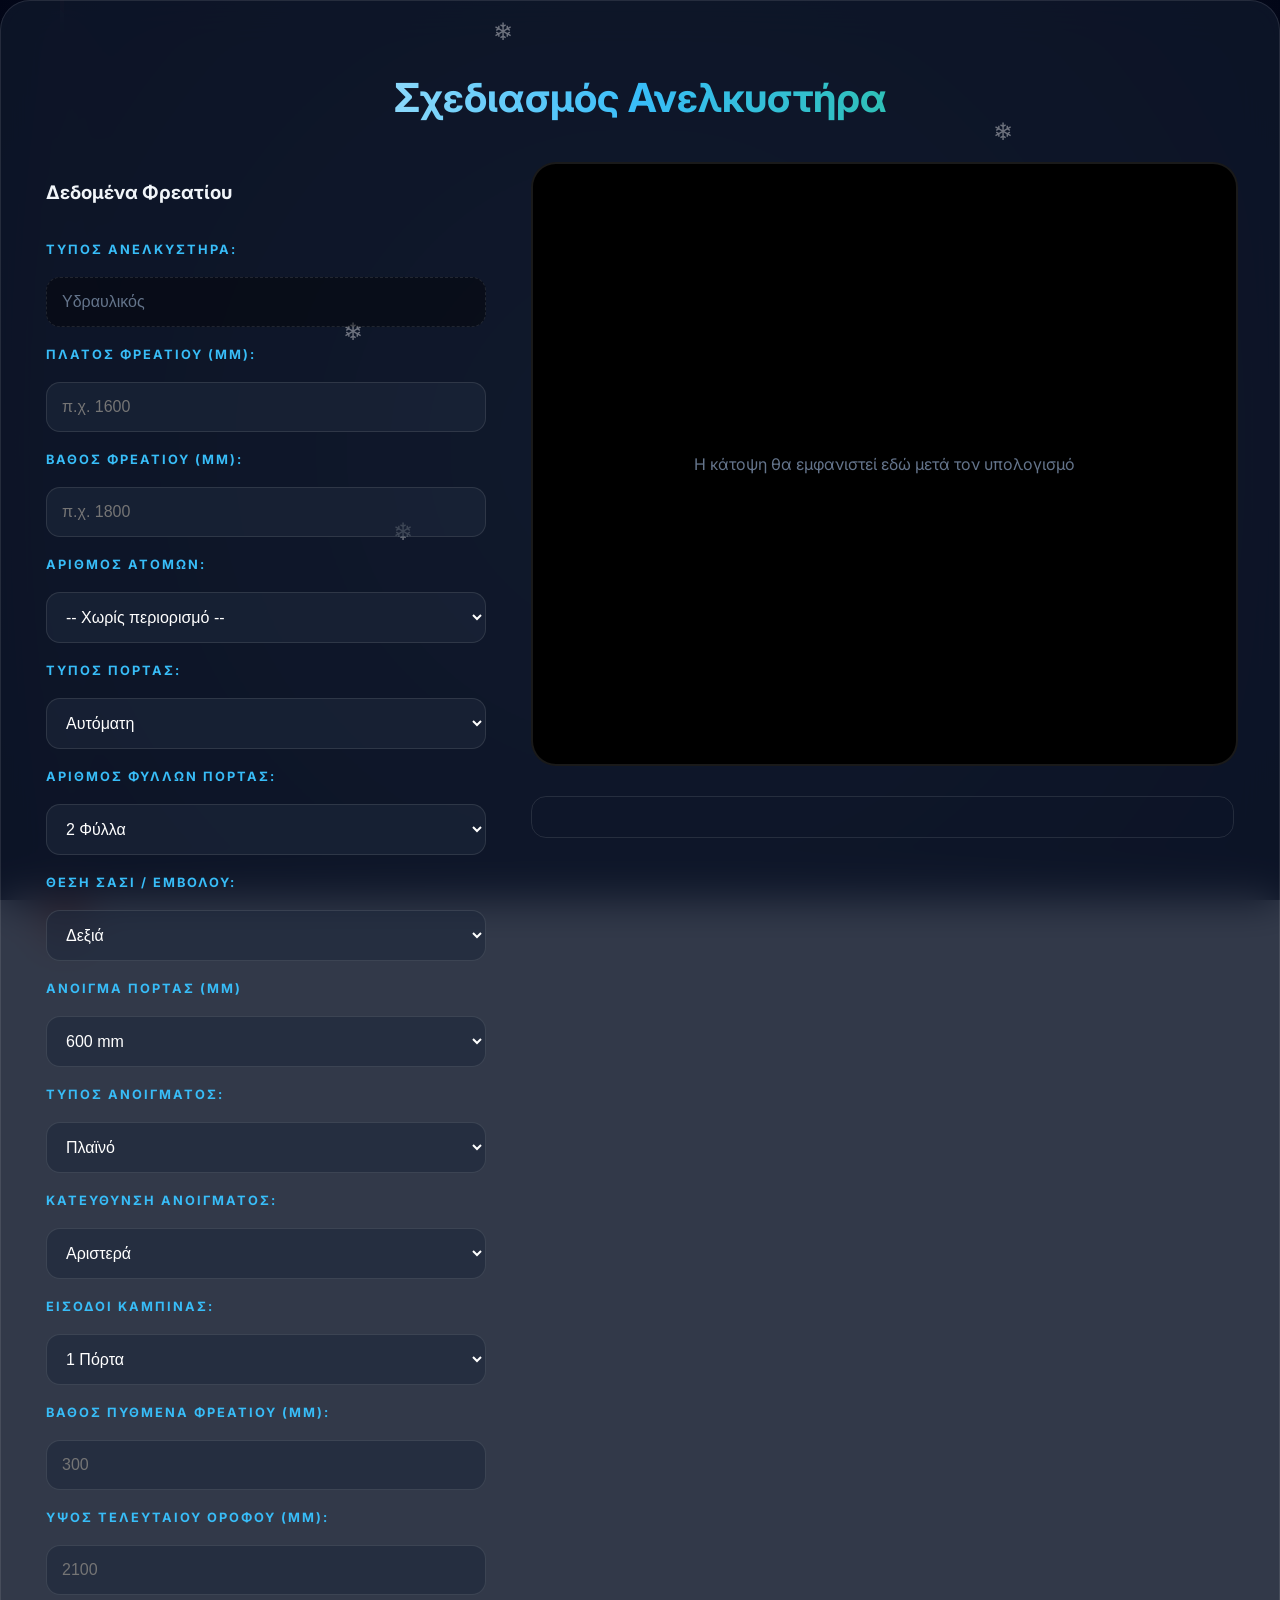
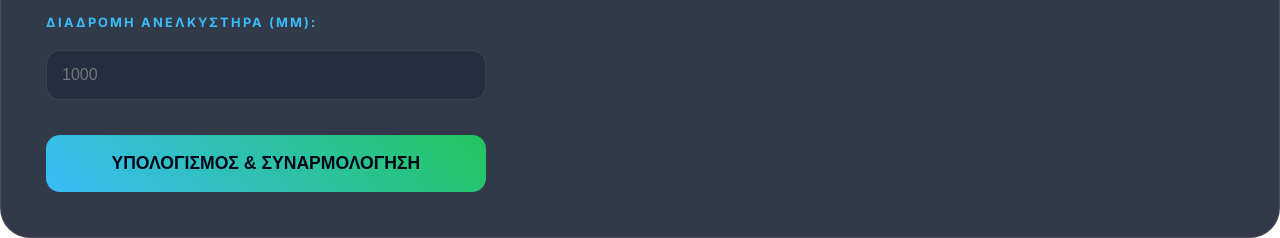
==== frontend/index.html @ 11ab0d89 "Fix: Σωστό κεντράρισμα, συγχρονισμός τοίχου και υπολογισμός πάχους για τη 2η (γωνιακή) πόρτα" ====
<!DOCTYPE html>
<html lang="el">
<head>
    <meta charset="UTF-8">
    <title>Elevator Solver CAD</title>
    <link rel="stylesheet" href="style.css?v=1.1">
</head>
<body>
    <div class="container"> <!-- oi klaseis pou edwsa sto css-->
        <h1>Σχεδιασμός Ανελκυστήρα</h1>
        
        <div class="main-layout">
            <section class="inputs">
                <h3>Δεδομένα Φρεατίου</h3>
                <label>Τύπος Ανελκυστήρα:</label>
                <input type="text" value="Υδραυλικός" readonly class="locked-input">
                
                <label>Πλάτος Φρεατίου (mm):</label>
                <input type="number" id="shaftWidth" placeholder="π.χ. 1600">

                <label>Βάθος Φρεατίου (mm):</label> <!-- gia asfaleia <label for="shaftWidth">Πλάτος Φρεατίου (mm):</label> -->
                <input type="number" id="shaftDepth" placeholder="π.χ. 1800">

                <label>Αριθμός Ατόμων:</label>
                <select id="atomaCount">
                    <option value="">-- Χωρίς περιορισμό --</option>
                    <option value="2">2 Άτομα (150 kg)</option>
                    <option value="3">3 Άτομα (225 kg)</option>
                    <option value="4">4 Άτομα (300 kg)</option>
                    <option value="5">5 Άτομα (375 kg)</option>
                    <option value="6">6 Άτομα (450 kg)</option>
                    <option value="7">7 Άτομα (525 kg)</option>
                    <option value="8">8 Άτομα (600 kg)</option>
                    <option value="9">9 Άτομα (675 kg)</option>
                    <option value="10">10 Άτομα (750 kg)</option>
                    <option value="11">11 Άτομα (825 kg)</option>
                    <option value="12">12 Άτομα (900 kg)</option>
                    <option value="13">13 Άτομα (975 kg)</option>
                    <option value="14">14 Άτομα (1050 kg)</option>
                </select>

                <label>Τύπος Πόρτας:</label>
                <select id="doortype">
                    <option value="automatic">Αυτόματη</option>
                    <option value="semi_automatic">Ημιαυτόματη</option>
                </select>

                <label>Αριθμός Φύλλων Πόρτας:</label>
                <select id="doorLeaves" onchange="updateDoorLogic()">
                    <option value="2">2 Φύλλα</option>
                    <option value="3">3 Φύλλα</option>
                    <option value="4">4 Φύλλα</option>
                </select>


                <label>Θέση Σασί / Εμβόλου:</label>
                <select id="thesi_sassi">
                <option value="right">Δεξιά</option>
                <option value="side">Αριστερά</option>
                <option value="rear">Πίσω</option>
                </select>

                

                <label>Άνοιγμα Πόρτας (mm)</label>
                <select id="doorOpening">
                    </select>

                <label>Τύπος Ανοίγματος:</label>
                <select id="tuposAnoigmatos">
                </select>

                <label>Κατεύθυνση Ανοίγματος:</label>
                <select id="kateuthinsiAnoigmatos">
                <option value="Αριστερά">Αριστερά</option>
                <option value="Δεξιά">Δεξιά</option>
                </select>

                <label>Είσοδοι Καμπίνας:</label>
                <select id="cabinDoors">
                <option value="1">1 Πόρτα</option>
                <option value="2_opposite">2 Πόρτες (διαμπερές)</option>
                <option value="2_gwniako">2 Πόρτες (γωνιακό)</option>
                </select>
                
                <div id="secondDoorPosContainer" style="display: none; margin-top: 10px;">
                    <label>Πλευρά 2ης πόρτας:</label>
                    <select id="secondDoorPosition">
                        <option value="left">Αριστερά</option>
                        <option value="right">Δεξιά</option>
                    </select>

                    <label>Άνοιγμα 2ης πόρτας προς:</label>
                    <select id="secondDoorDir">
                        <option value="panw">Προς Πάνω</option>
                        <option value="katw">Προς Κάτω</option>
                    </select>
                </div>

                <label>Βάθος Πυθμένα Φρεατίου (mm):</label>
                <input type="number" id="vathos_puthmena" placeholder="300">

                <label>Ύψος Τελευταίου Ορόφου (mm):</label>
                <input type ="number" id="ipsos_tel_orofou" placeholder="2100">

                <label>Διαδρομή Ανελκυστήρα (mm):</label>
                <input type="number" id="diadromi_anelkistira" placeholder="1000">
              

                <button onclick="solveElevator()">Υπολογισμός & Συναρμολόγηση</button>
            </section>

           <section class="drawing-area">
                <div id="elevator-plan-container" style="width: 100%; min-height: 600px; background: #000; border-radius: 25px; display: flex; justify-content: center; align-items: center; overflow: hidden; border: 2px solid var(--border-color); margin-bottom: 20px;">
                    <p style="color: #64748b;">Η κάτοψη θα εμφανιστεί εδώ μετά τον υπολογισμό</p>
                </div>

                <div id="side-view-container" style="width: 100%; min-height: 800px; background: #000; border-radius: 25px; display: flex; justify-content: center; align-items: center; overflow: hidden; border: 2px solid var(--border-color); margin-bottom: 20px; display: none;">
                    <p id="side-view-placeholder" style="color: #64748b;">Η πλάγια όψη θα εμφανιστεί εδώ</p>
                    <svg id="elevator-svg-side" width="100%" height="100%"></svg>
                </div>

                <div id="resultsTable"></div>
            </section>
        </div>
    </div>

    <script src="app.js"></script>
    <script src="sideView.js"></script> </body>
</html>
---- frontend/style.css ----
/* =========================================
   1. ΓΡΑΜΜΑΤΟΣΕΙΡΑ & ΚΕΝΤΡΙΚΕΣ ΜΕΤΑΒΛΗΤΕΣ
   ========================================= */
@import url('https://fonts.googleapis.com/css2?family=Inter:wght@300;400;600;700&display=swap');

:root {
    --bg-gradient: radial-gradient(circle at center, #1e293b 0%, #020617 100%);
    --card-bg: rgba(15, 23, 42, 0.85); /* Glassmorphism εφέ */
    --accent: #38bdf8;                /* Γαλάζιο Neon */
    --accent-glow: rgba(56, 189, 248, 0.3);
    --text: #f1f5f9;
    --input-bg: rgba(30, 41, 59, 0.6);
    --border-color: rgba(255, 255, 255, 0.1);
    --xmas-red: #ef4444;
    --xmas-green: #22c55e;
}

/* =========================================
   2. ΧΡΙΣΤΟΥΓΕΝΝΙΑΤΙΚΟ BACKGROUND (ANIMATIONS)
   ========================================= */

/* Κάθετος οδηγός στυλ Candy Cane (Γλειφιτζούρι) */
body::before {
    content: "";
    position: fixed;
    top: 0;
    left: 60px;
    width: 4px;
    height: 100%;
    background: repeating-linear-gradient(
        45deg,
        var(--xmas-red) 0px,
        var(--xmas-red) 15px,
        var(--text) 15px,
        var(--text) 30px
    );
    z-index: -1;
    opacity: 0.2;
}

/* Το Ασανσέρ-Δώρο που κινείται */
body::after {
    content: "🎁";
    font-size: 30px;
    position: fixed;
    left: 46px;
    z-index: -1;
    filter: drop-shadow(0 0 15px var(--xmas-red));
    animation: elevatorMove 10s ease-in-out infinite;
}

/* Χιονόπτωση στο παρασκήνιο */
.container::after {
    content: "❄";
    position: fixed;
    top: -10%;
    left: 15%;
    font-size: 24px;
    color: white;
    opacity: 0.4;
    z-index: -2;
    /* Δημιουργία πολλαπλών νιφάδων με σκιές */
    text-shadow: 
        300px 200px white, 600px 400px white, 900px 100px white, 
        200px 700px white, 500px 900px white, 800px 300px white,
        150px 500px white, 750px 800px white;
    animation: snowFall 12s linear infinite;
}

@keyframes snowFall {
    from { transform: translateY(-10vh) rotate(0deg); }
    to { transform: translateY(110vh) rotate(360deg); }
}

@keyframes elevatorMove {
    0% { top: -60px; transform: scale(1); }
    45% { top: 85%; transform: scale(1.2) rotate(10deg); }
    55% { top: 85%; transform: scale(1.2) rotate(-10deg); }
    100% { top: -60px; transform: scale(1); }
}

/* =========================================
   3. ΒΑΣΙΚΟ STYLE ΣΕΛΙΔΑΣ & LAYOUT
   ========================================= */
body {
    font-family: 'Inter', sans-serif;
    background: var(--bg-gradient);
    background-attachment: fixed;
    color: var(--text);
    min-height: 100vh;
    display: flex;
    justify-content: center;
    align-items: center;
    margin: 0;
    overflow-x: hidden;
}

/* Εφέ "επιπλέοντος" πλαισίου */
@keyframes float {
    0% { transform: translateY(0px); box-shadow: 0 25px 50px -12px rgba(0,0,0,0.7); }
    50% { transform: translateY(-12px); box-shadow: 0 35px 60px -12px var(--accent-glow); }
    100% { transform: translateY(0px); box-shadow: 0 25px 50px -12px rgba(0,0,0,0.7); }
}

.container {
    width: 95%;
    max-width: 1200px;
    background: var(--card-bg);
    backdrop-filter: blur(20px);
    border: 1px solid var(--border-color);
    border-radius: 30px;
    padding: 45px;
    animation: float 6s ease-in-out infinite;
}

h1 {
    text-align: center;
    font-size: 2.5rem;
    font-weight: 700;
    margin-bottom: 40px;
    background: linear-gradient(to right, #fff, var(--accent), var(--xmas-green));
    
    
    -webkit-background-clip: text; 
    background-clip: text;         
    
    -webkit-text-fill-color: transparent;
}

.main-layout {
    display: grid;
    grid-template-columns: 1fr 1.6fr;
    gap: 45px;
}

/* =========================================
   4. ΦΟΡΜΑ ΕΙΣΑΓΩΓΗΣ (INPUTS)
   ========================================= */
.inputs {
    display: flex;
    flex-direction: column;
    gap: 20px;
}

.inputs label {
    font-size: 0.8rem;
    text-transform: uppercase;
    letter-spacing: 2px;
    color: var(--accent);
    font-weight: 700;
}

.inputs input, .inputs select {
    background: var(--input-bg);
    border: 1px solid var(--border-color);
    padding: 15px;
    border-radius: 14px;
    color: white;
    font-size: 1rem;
    transition: all 0.3s cubic-bezier(0.4, 0, 0.2, 1);
}

.inputs input:focus, .inputs select:focus {
    outline: none;
    border-color: var(--xmas-green);
    box-shadow: 0 0 20px rgba(34, 197, 94, 0.3);
    background: rgba(30, 41, 59, 0.8);
}

.locked-input {
    background-color: rgba(0, 0, 0, 0.4) !important;
    color: #64748b !important;
    cursor: not-allowed;
    border-style: dashed !important;
}

/* Εορταστικό Κουμπί */
.inputs button {
    background: linear-gradient(45deg, var(--accent), var(--xmas-green));
    color: #020617;
    border: none;
    padding: 18px;
    border-radius: 14px;
    font-weight: 800;
    font-size: 1.1rem;
    cursor: pointer;
    margin-top: 15px;
    transition: all 0.4s ease;
    text-transform: uppercase;
}

.inputs button:hover {
    filter: brightness(1.2);
    transform: translateY(-4px) scale(1.03);
    box-shadow: 0 15px 30px var(--accent-glow);
}

.loader {
    border: 4px solid rgba(56, 189, 248, 0.1);
    border-left-color: var(--accent);
    border-radius: 50%;
    width: 50px;
    height: 50px;
    animation: spin 1s linear infinite;
    display: inline-block;
}

@keyframes spin {
    0% { transform: rotate(0deg); }
    100% { transform: rotate(360deg); }
}

canvas {
    background: #000;
    border-radius: 25px;
    border: 2px solid var(--border-color);
    box-shadow: 0 20px 40px rgba(0,0,0,0.6);
    width: 100%;
}

#resultsTable {
    margin-top: 30px;
    padding: 20px;
    background: rgba(101, 83, 91, 0);
    border-radius: 15px;
    border: 1px solid var(--border-color);
}

#elevator-plan-container svg {
    max-width: 95%;
    max-height: 95%;
    display: block;
    margin: auto;
}

/* Αν το background είναι μαύρο, κάνουμε το stroke των γραμμών άσπρο ή έντονο */
.shaft-line { stroke: #fffffff9; }
.cabin-line { stroke: #38bdf8; }
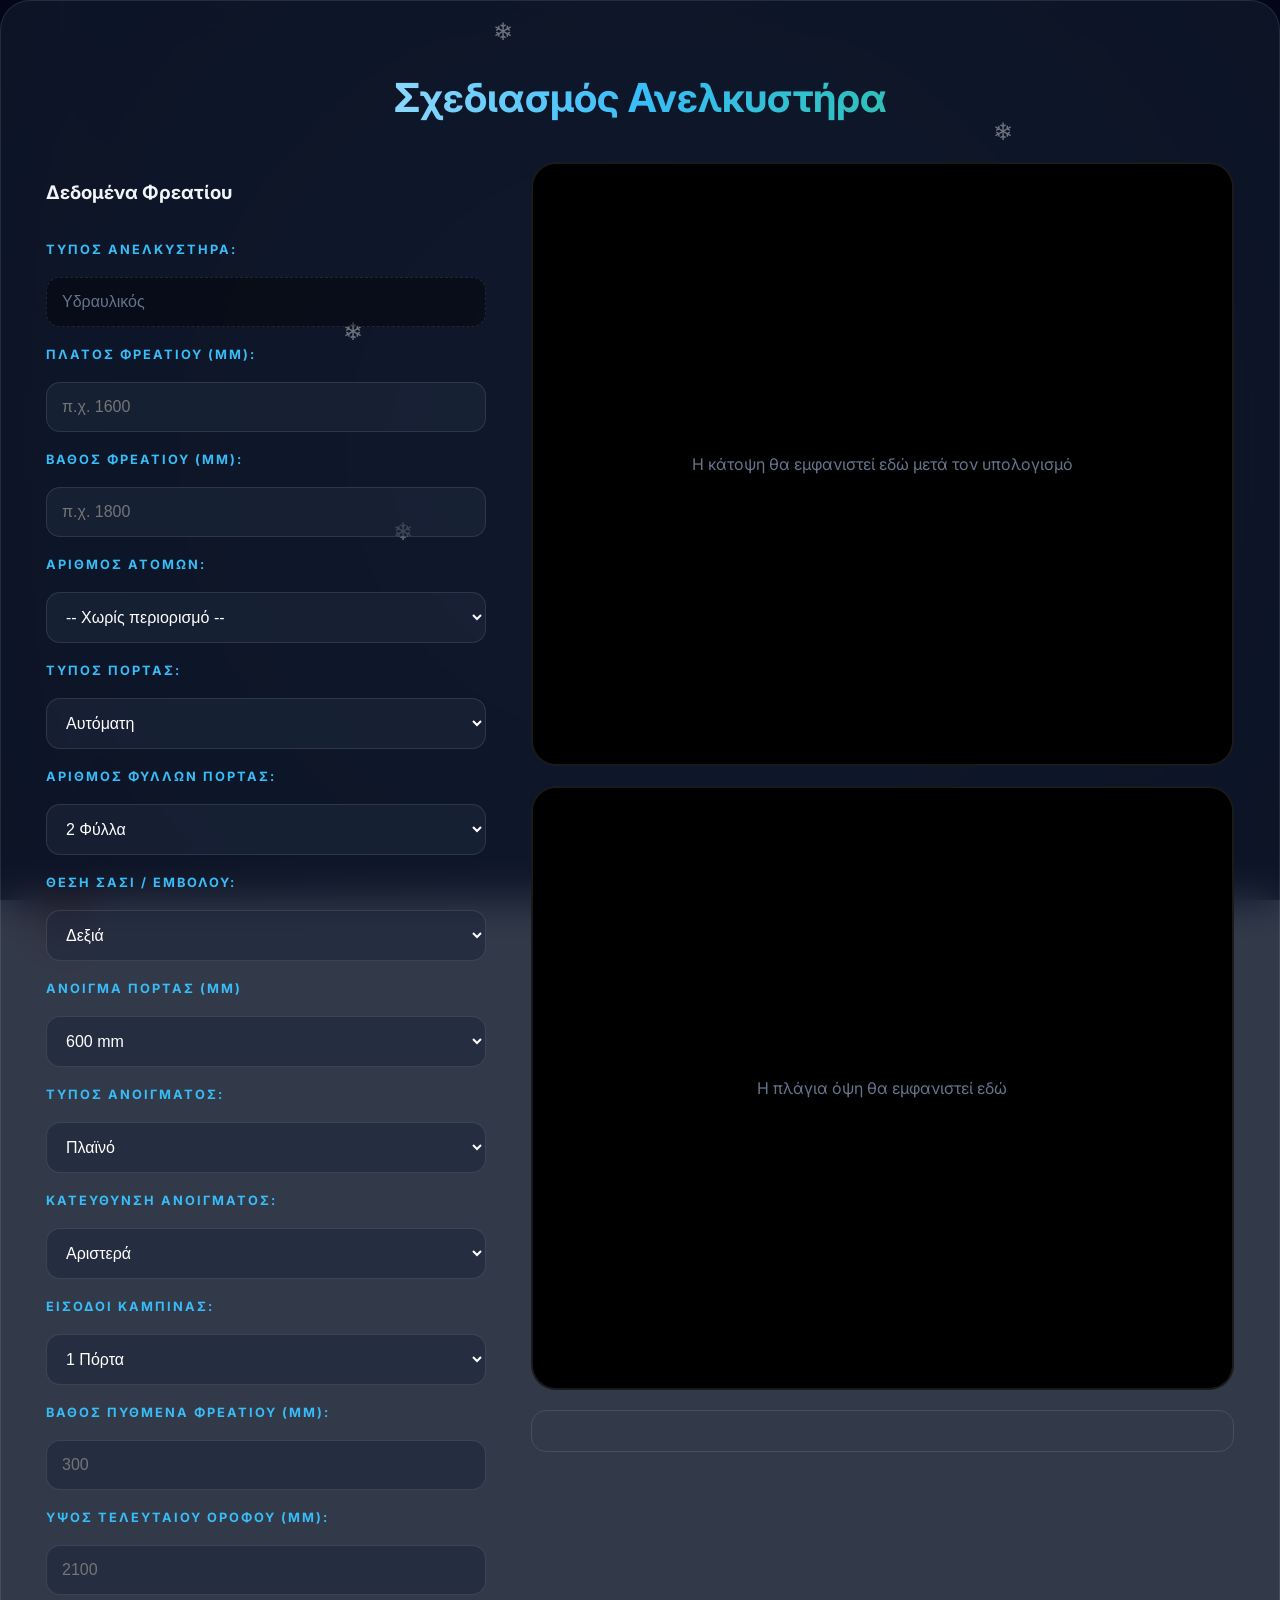
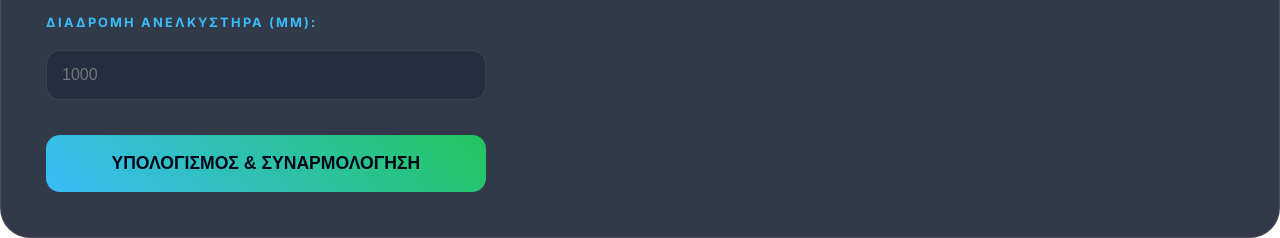
==== commit 674521ed: "Fix: Second area for plagia opsi displayed in flex-direction: column" ====
--- a/frontend/index.html
+++ b/frontend/index.html
@@ -111,16 +111,22 @@
             </section>
 
            <section class="drawing-area">
-                <div id="elevator-plan-container" style="width: 100%; min-height: 600px; background: #000; border-radius: 25px; display: flex; justify-content: center; align-items: center; overflow: hidden; border: 2px solid var(--border-color); margin-bottom: 20px;">
+                
+            <div style="display: flex; flex-direction: column; gap: 20px; width: 100%;">
+                    
+                <div id="elevator-plan-container" style="flex: 1; min-height: 600px; background: #000; border-radius: 25px; display: flex; justify-content: center; align-items: center; overflow: hidden; border: 2px solid var(--border-color);">
                     <p style="color: #64748b;">Η κάτοψη θα εμφανιστεί εδώ μετά τον υπολογισμό</p>
                 </div>
 
-                <div id="side-view-container" style="width: 100%; min-height: 800px; background: #000; border-radius: 25px; display: flex; justify-content: center; align-items: center; overflow: hidden; border: 2px solid var(--border-color); margin-bottom: 20px; display: none;">
+                <div id="side-view-container" style="flex: 1; min-height: 600px; background: #000; border-radius: 25px; display: flex; justify-content: center; align-items: center; overflow: hidden; border: 2px solid var(--border-color);">
                     <p id="side-view-placeholder" style="color: #64748b;">Η πλάγια όψη θα εμφανιστεί εδώ</p>
-                    <svg id="elevator-svg-side" width="100%" height="100%"></svg>
-                </div>
+                    <svg id="elevator-svg-side" width="100%" height="100%" style="display:none;"></svg> 
+                    </div>
 
-                <div id="resultsTable"></div>
+            </div>
+
+                <div id="resultsTable" style="margin-top: 20px;"></div>
+                
             </section>
         </div>
     </div>
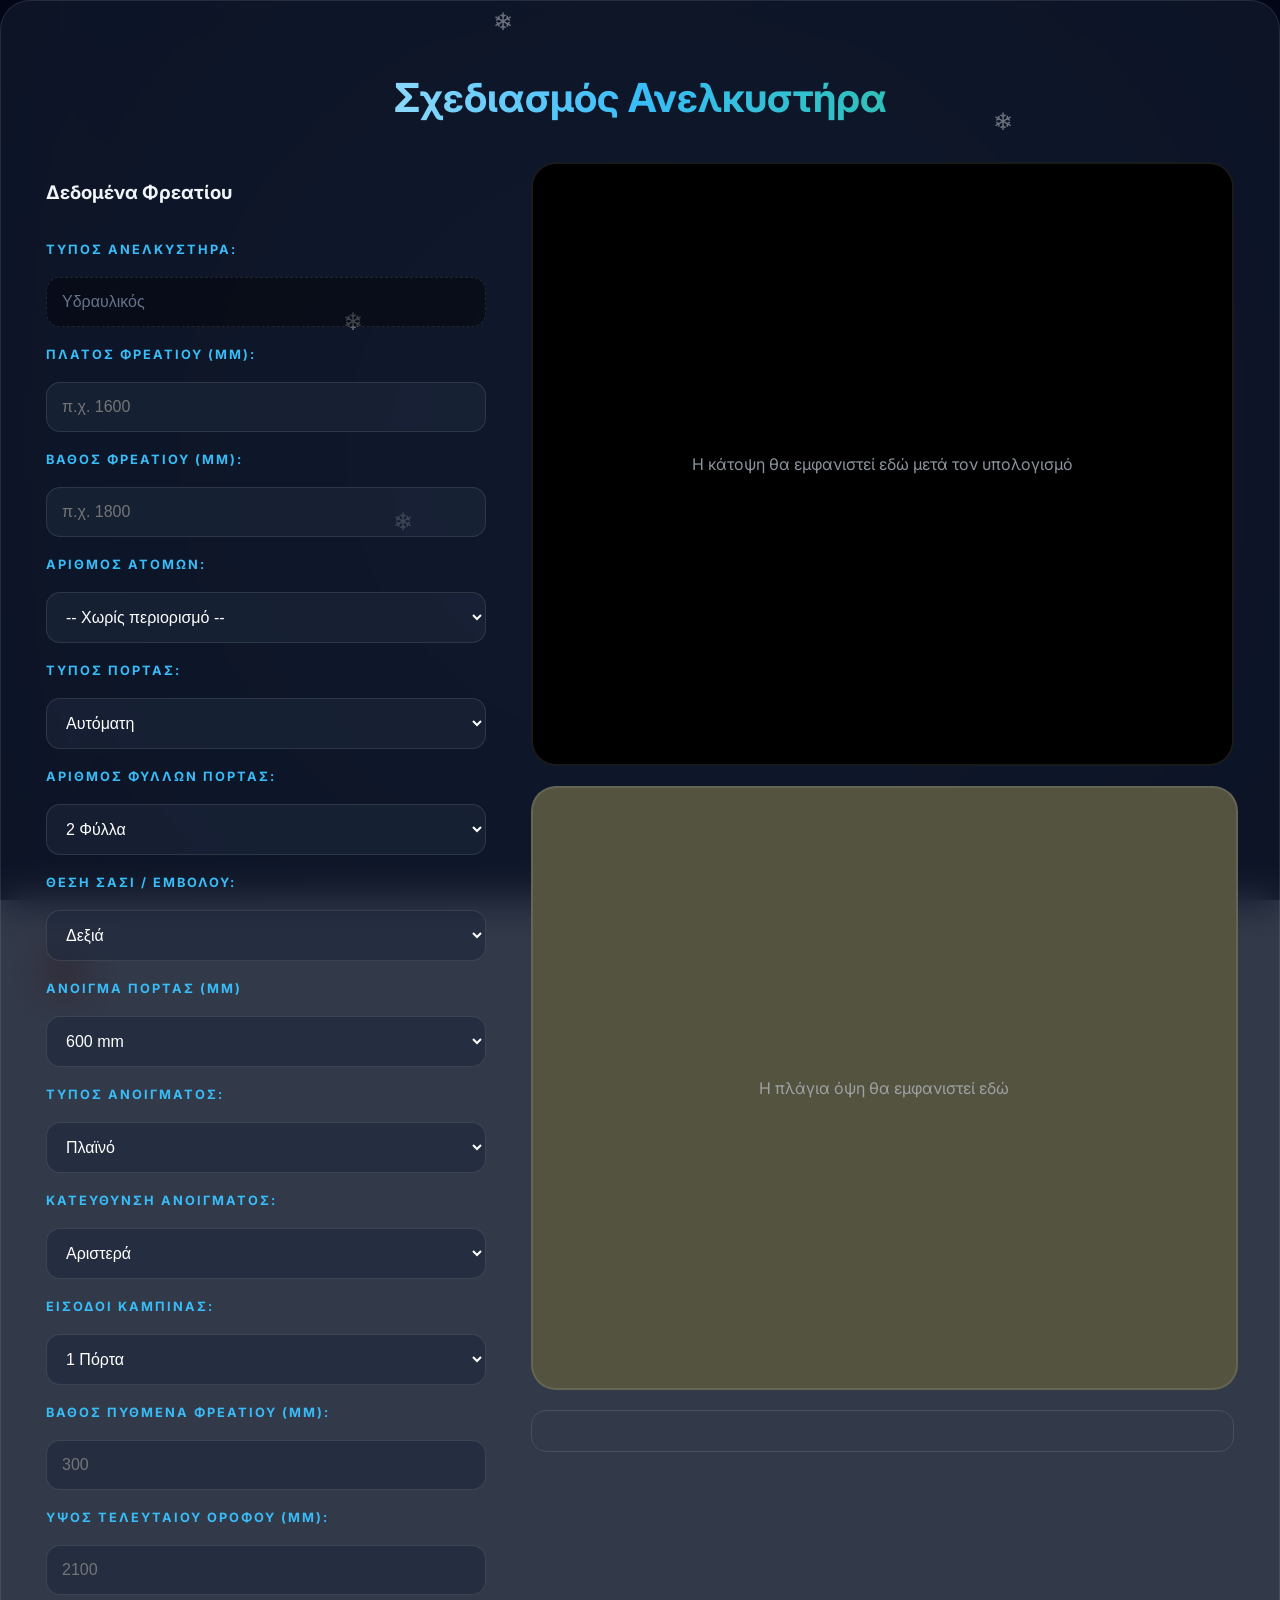
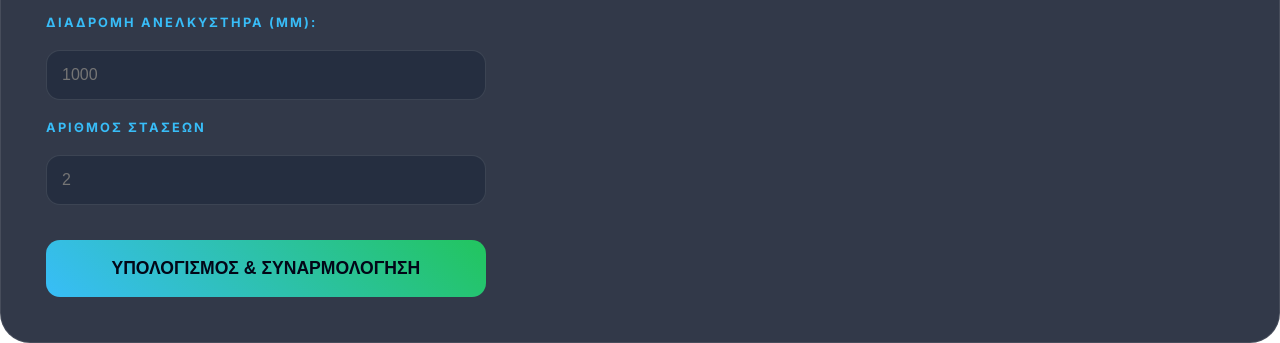
==== commit 96f8209f: "Plagia opsi" ====
--- a/frontend/index.html
+++ b/frontend/index.html
@@ -105,7 +105,9 @@
 
                 <label>Διαδρομή Ανελκυστήρα (mm):</label>
                 <input type="number" id="diadromi_anelkistira" placeholder="1000">
-              
+
+                <label>Αριθμός στάσεων</label>
+                <input type="number" id="staseis" placeholder="2">
 
                 <button onclick="solveElevator()">Υπολογισμός & Συναρμολόγηση</button>
             </section>
@@ -115,13 +117,13 @@
             <div style="display: flex; flex-direction: column; gap: 20px; width: 100%;">
                     
                 <div id="elevator-plan-container" style="flex: 1; min-height: 600px; background: #000; border-radius: 25px; display: flex; justify-content: center; align-items: center; overflow: hidden; border: 2px solid var(--border-color);">
-                    <p style="color: #64748b;">Η κάτοψη θα εμφανιστεί εδώ μετά τον υπολογισμό</p>
+                    <p style="color: #8b929c;">Η κάτοψη θα εμφανιστεί εδώ μετά τον υπολογισμό</p>
                 </div>
 
-                <div id="side-view-container" style="flex: 1; min-height: 600px; background: #000; border-radius: 25px; display: flex; justify-content: center; align-items: center; overflow: hidden; border: 2px solid var(--border-color);">
-                    <p id="side-view-placeholder" style="color: #64748b;">Η πλάγια όψη θα εμφανιστεί εδώ</p>
+                <div id="side-view-container" style="width: 100%; height: 600px; max-height: 70vh; background: #53533f; border-radius: 25px; display: flex; justify-content: center; align-items: center; overflow: hidden; border: 2px solid var(--border-color);">
+                    <p id="side-view-placeholder" style="color: #9ea0a3;">Η πλάγια όψη θα εμφανιστεί εδώ</p>
                     <svg id="elevator-svg-side" width="100%" height="100%" style="display:none;"></svg> 
-                    </div>
+                </div>
 
             </div>
 
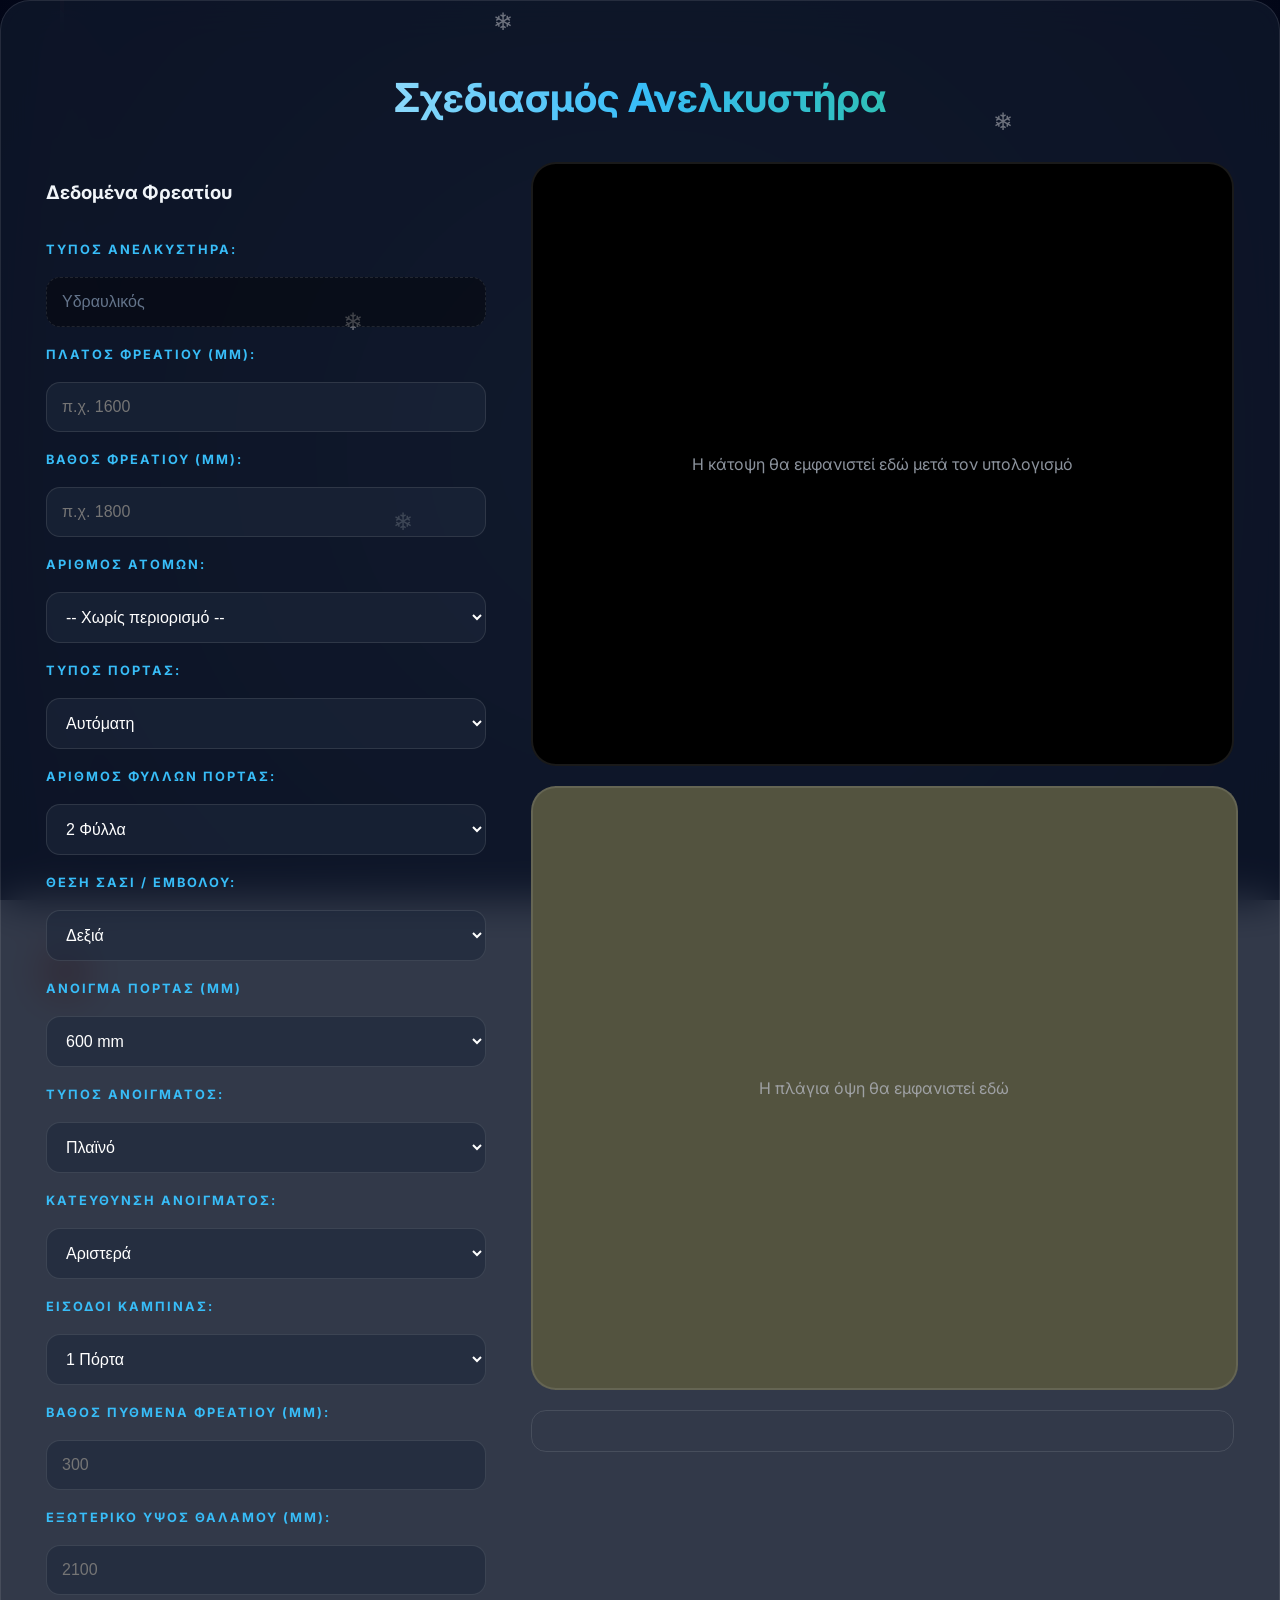
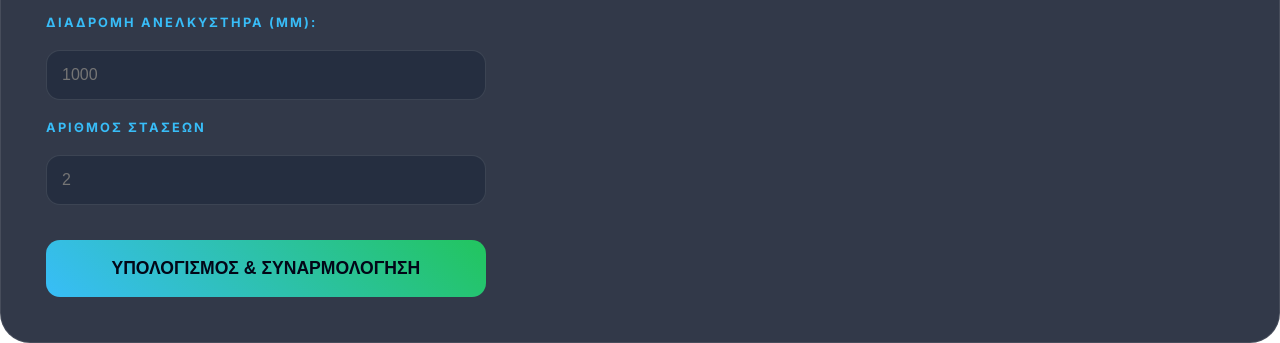
==== commit dc6eec89: "Αντικατάσταση ipsos_tel_orofou με ekswteriko_ipsos_thalamou στην html και προσαρμογή του κώδικα" ====
--- a/frontend/index.html
+++ b/frontend/index.html
@@ -100,8 +100,8 @@
                 <label>Βάθος Πυθμένα Φρεατίου (mm):</label>
                 <input type="number" id="vathos_puthmena" placeholder="300">
 
-                <label>Ύψος Τελευταίου Ορόφου (mm):</label>
-                <input type ="number" id="ipsos_tel_orofou" placeholder="2100">
+                <label>Εξωτερικό Ύψος Θαλάμου (mm):</label>
+                <input type ="number" id="ekswteriko_ipsos_thalamou" placeholder="2100">
 
                 <label>Διαδρομή Ανελκυστήρα (mm):</label>
                 <input type="number" id="diadromi_anelkistira" placeholder="1000">
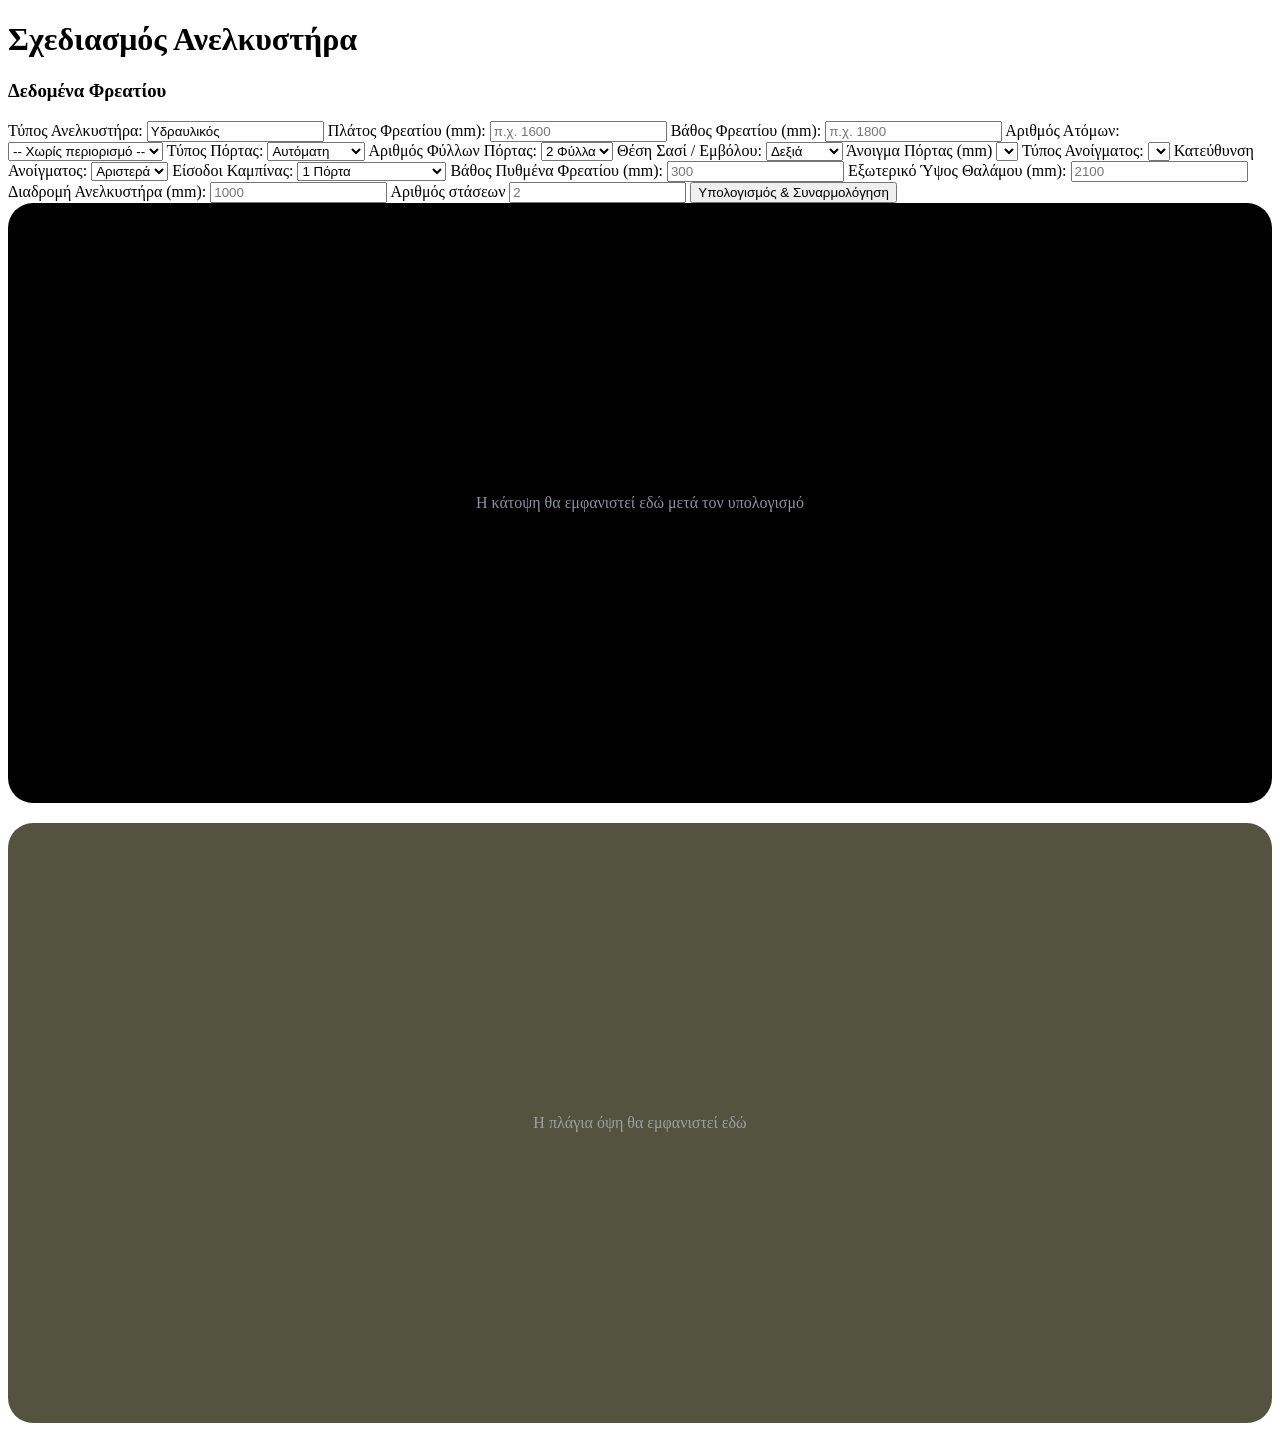
==== commit e5c6f96c: "etoimasia gia na perasei se raspberry" ====
--- a/frontend/index.html
+++ b/frontend/index.html
@@ -3,7 +3,7 @@
 <head>
     <meta charset="UTF-8">
     <title>Elevator Solver CAD</title>
-    <link rel="stylesheet" href="style.css?v=1.1">
+    <link rel="stylesheet" href="/static/style.css?v=1.1">
 </head>
 <body>
     <div class="container"> <!-- oi klaseis pou edwsa sto css-->
@@ -133,6 +133,6 @@
         </div>
     </div>
 
-    <script src="app.js"></script>
+    <script src="/static/app.js"></script>
     <script src="sideView.js"></script> </body>
 </html>
